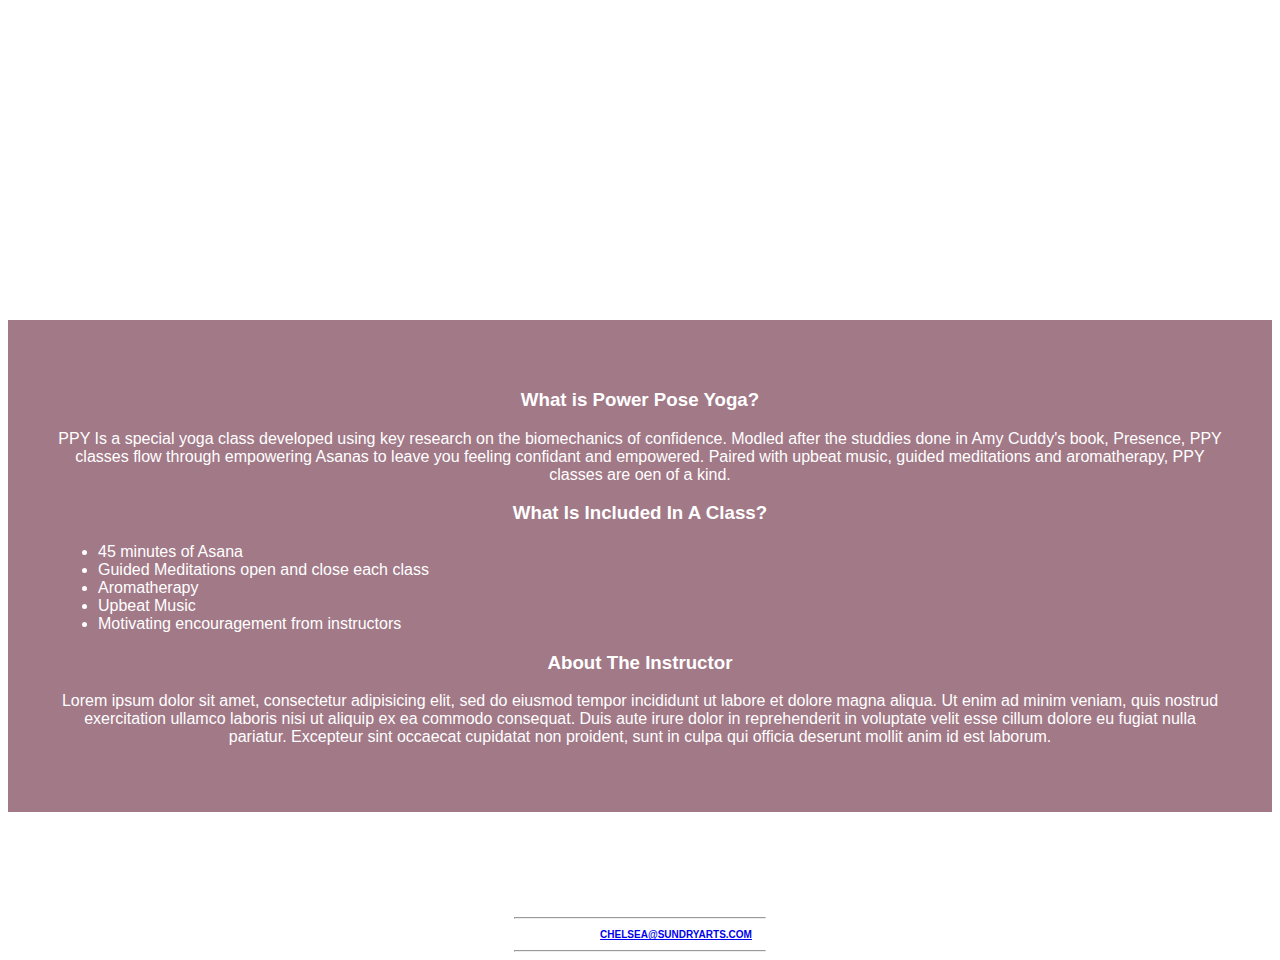
==== unit_3/index.html @ db9cba86 "Unit 3 project" ====
<!DOCTYPE html>
	<html>
		<head>
			<title>Power Pose Yoga</title>
			<link rel="stylesheet" type="text/css" href="css/style.css">
		</head>
			<body>
				<img src="images/lotus.png" alt="lotus image" title="You are a beautiful lotus">
				<h1>Power Pose Yoga</h1>
				<p id="slogan">Empower Yourself Today</p>
					<div id="content">
					<h3>What is Power Pose Yoga?</h3>
					<p>PPY Is a special yoga class developed using key research on the biomechanics of confidence. Modled after the studdies done in Amy Cuddy's book, Presence, PPY classes flow through empowering Asanas to leave you feeling confidant and empowered. Paired with upbeat music, guided meditations and aromatherapy, PPY classes are oen of a kind.</p>
					<h3>What Is Included In A Class?</h3>
					<ul id="left">
						<li>45 minutes of Asana</li>
						<li>Guided Meditations open and close each class</li>
						<li>Aromatherapy</li>
						<li>Upbeat Music</li>
						<li>Motivating encouragement from instructors</li>
					</ul>
						<div class="italic">
						<h3>About The Instructor</h3>
						<p>Lorem ipsum dolor sit amet, consectetur adipisicing elit, sed do eiusmod
						tempor incididunt ut labore et dolore magna aliqua. Ut enim ad minim veniam,
						quis nostrud exercitation ullamco laboris nisi ut aliquip ex ea commodo
						consequat. Duis aute irure dolor in reprehenderit in voluptate velit esse
						cillum dolore eu fugiat nulla pariatur. Excepteur sint occaecat cupidatat non
						proident, sunt in culpa qui officia deserunt mollit anim id est laborum.</p>
						</div>
					</div>
				<div id="tiny"><hr>
					<p>contact me: <a href="chelsea.klevesahl@gmail.com">chelsea@sundryarts.com</p>
					<hr>
				</div>
			</body>
	</html>
---- unit_3/css/style.css ----
body {
	text-align: center;
  	background: url("http://www.chelseaklevesahl.com/wp-content/uploads/2017/03/ppy-home-header.jpg");
 	background-size: cover;
 	color: white;
	font-family: helvetica;
	padding-top: 50px;
}
h1 {
	font-weight: 800px;
	font-size: 68px;
}
hr {
	width: 250px;
}
#tiny {
	font-size: 10px;
	font-weight: 700;
	text-transform: uppercase;
	padding-top: 100px;
}
#content {
	background-color: rgba(139, 88, 105, .8);
	padding: 50px;
	color: #fff;
}
#left {
	text-align: left;
}
.itallic {
	font-style: italic;
	font-weight: 100;  
}
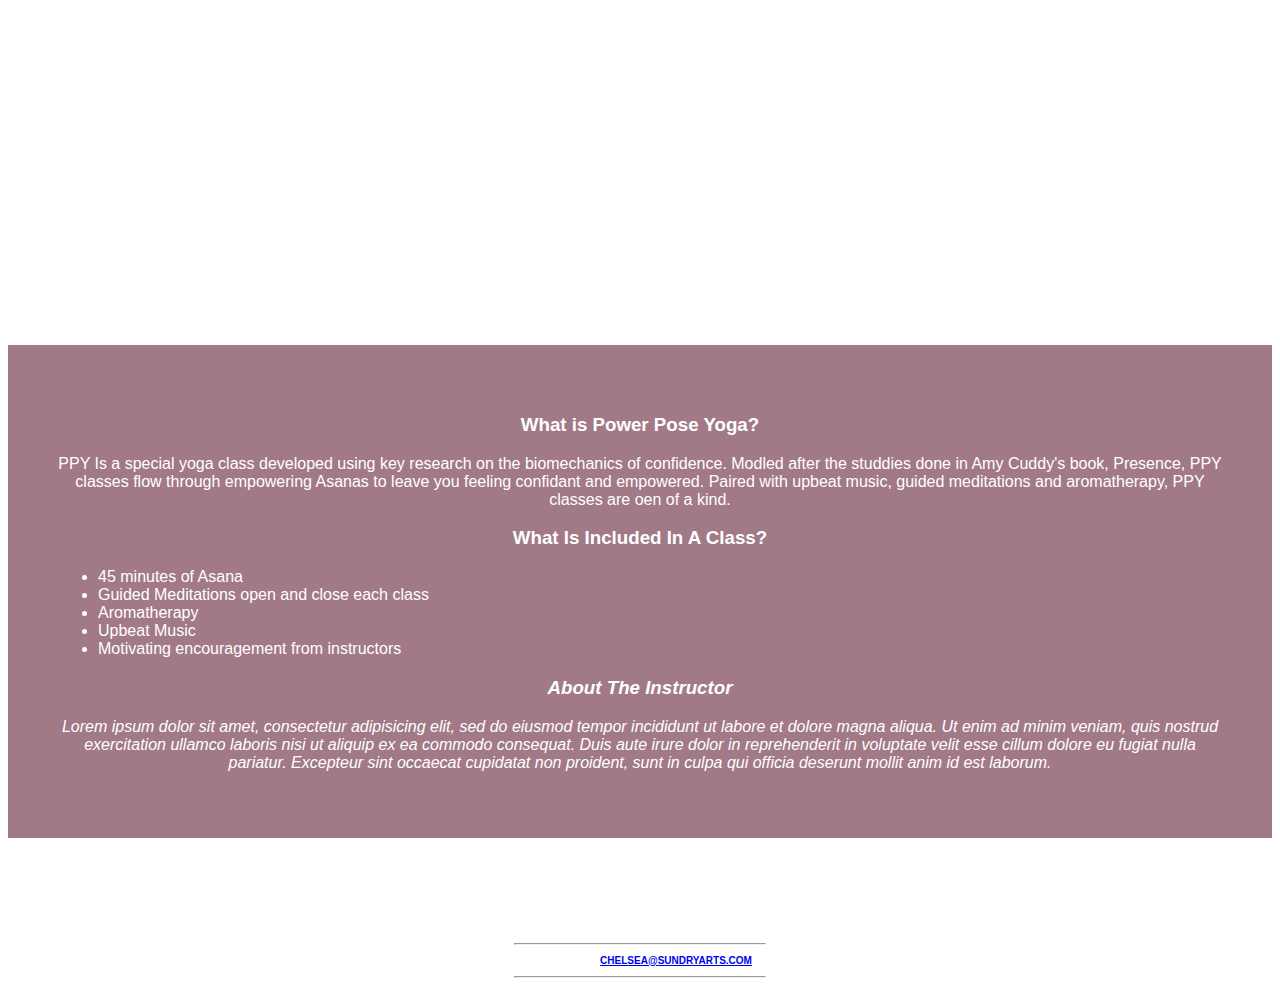
==== commit 6865031f: "Changing fonts" ====
--- a/unit_3/index.html
+++ b/unit_3/index.html
@@ -1,12 +1,13 @@
 <!DOCTYPE html>
 	<html>
 		<head>
-			<title>Power Pose Yoga</title>
+			<title>POWER POSE YOGA</title>
 			<link rel="stylesheet" type="text/css" href="css/style.css">
 		</head>
 			<body>
 				<img src="images/lotus.png" alt="lotus image" title="You are a beautiful lotus">
-				<h1>Power Pose Yoga</h1>
+				<h1 id="PPY">POWER POSE</h1>
+				<h1 id="yoga">yoga</h1>
 				<p id="slogan">Empower Yourself Today</p>
 					<div id="content">
 					<h3>What is Power Pose Yoga?</h3>
@@ -27,6 +28,7 @@
 						consequat. Duis aute irure dolor in reprehenderit in voluptate velit esse
 						cillum dolore eu fugiat nulla pariatur. Excepteur sint occaecat cupidatat non
 						proident, sunt in culpa qui officia deserunt mollit anim id est laborum.</p>
+
 						</div>
 					</div>
 				<div id="tiny"><hr>
--- a/unit_3/css/style.css
+++ b/unit_3/css/style.css
@@ -1,23 +1,29 @@
+@import url('https://fonts.googleapis.com/css?family=Anton|Mr+De+Haviland');
+@import url('/fonts/Botdoh/Botdoh.otf');
+@import url('/fonts/TradeGothic/TradeGothicBold.otf');
 body {
 	text-align: center;
   	background: url("http://www.chelseaklevesahl.com/wp-content/uploads/2017/03/ppy-home-header.jpg");
  	background-size: cover;
  	color: white;
-	font-family: helvetica;
+	font-family: sans-serif;
 	padding-top: 50px;
 }
 h1 {
-	font-weight: 800px;
 	font-size: 68px;
 }
 hr {
 	width: 250px;
 }
-#tiny {
-	font-size: 10px;
-	font-weight: 700;
-	text-transform: uppercase;
-	padding-top: 100px;
+#PPY {
+	font-size: 50px;
+	font-family: 'Anton', sans-serif;
+	line-height: .0em
+}
+#yoga {
+	font-size: 120px;
+	font-family: 'Botdoh', cursive;
+	line-height: .0em
 }
 #content {
 	background-color: rgba(139, 88, 105, .8);
@@ -27,7 +33,12 @@
 #left {
 	text-align: left;
 }
-.itallic {
+.italic {
 	font-style: italic;
-	font-weight: 100;  
 }
+#tiny {
+	font-size: 10px;
+	font-weight: 700;
+	text-transform: uppercase;
+	padding-top: 100px;
+}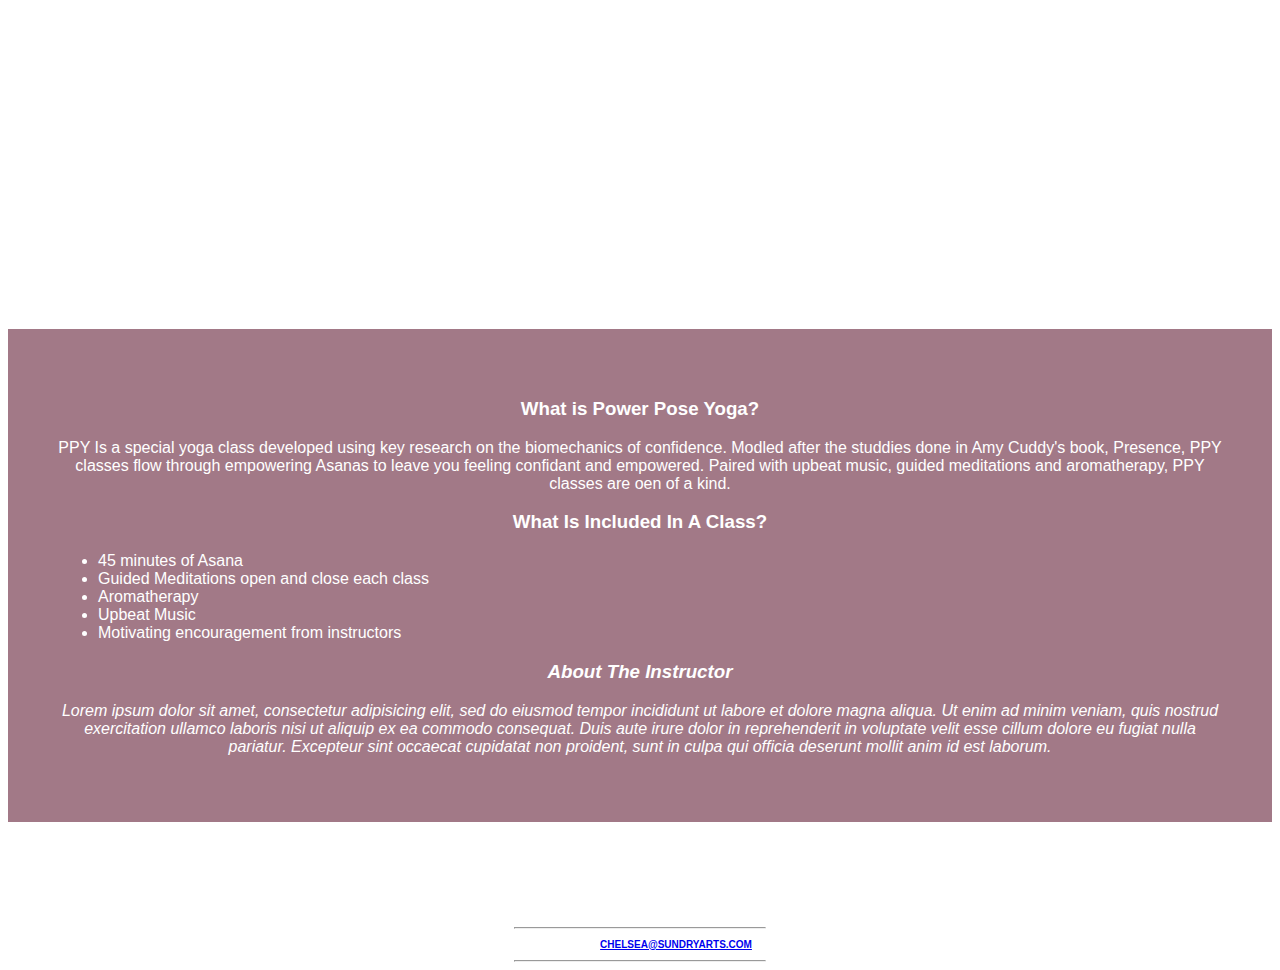
==== commit 9243cdf6: "Adding colors to sections" ====
--- a/unit_3/index.html
+++ b/unit_3/index.html
@@ -5,10 +5,14 @@
 			<link rel="stylesheet" type="text/css" href="css/style.css">
 		</head>
 			<body>
+			<div id="home">
+			<div id="headline">
+			<br>
 				<img src="images/lotus.png" alt="lotus image" title="You are a beautiful lotus">
 				<h1 id="PPY">POWER POSE</h1>
 				<h1 id="yoga">yoga</h1>
-				<p id="slogan">Empower Yourself Today</p>
+				</div>
+				</div>
 					<div id="content">
 					<h3>What is Power Pose Yoga?</h3>
 					<p>PPY Is a special yoga class developed using key research on the biomechanics of confidence. Modled after the studdies done in Amy Cuddy's book, Presence, PPY classes flow through empowering Asanas to leave you feeling confidant and empowered. Paired with upbeat music, guided meditations and aromatherapy, PPY classes are oen of a kind.</p>
